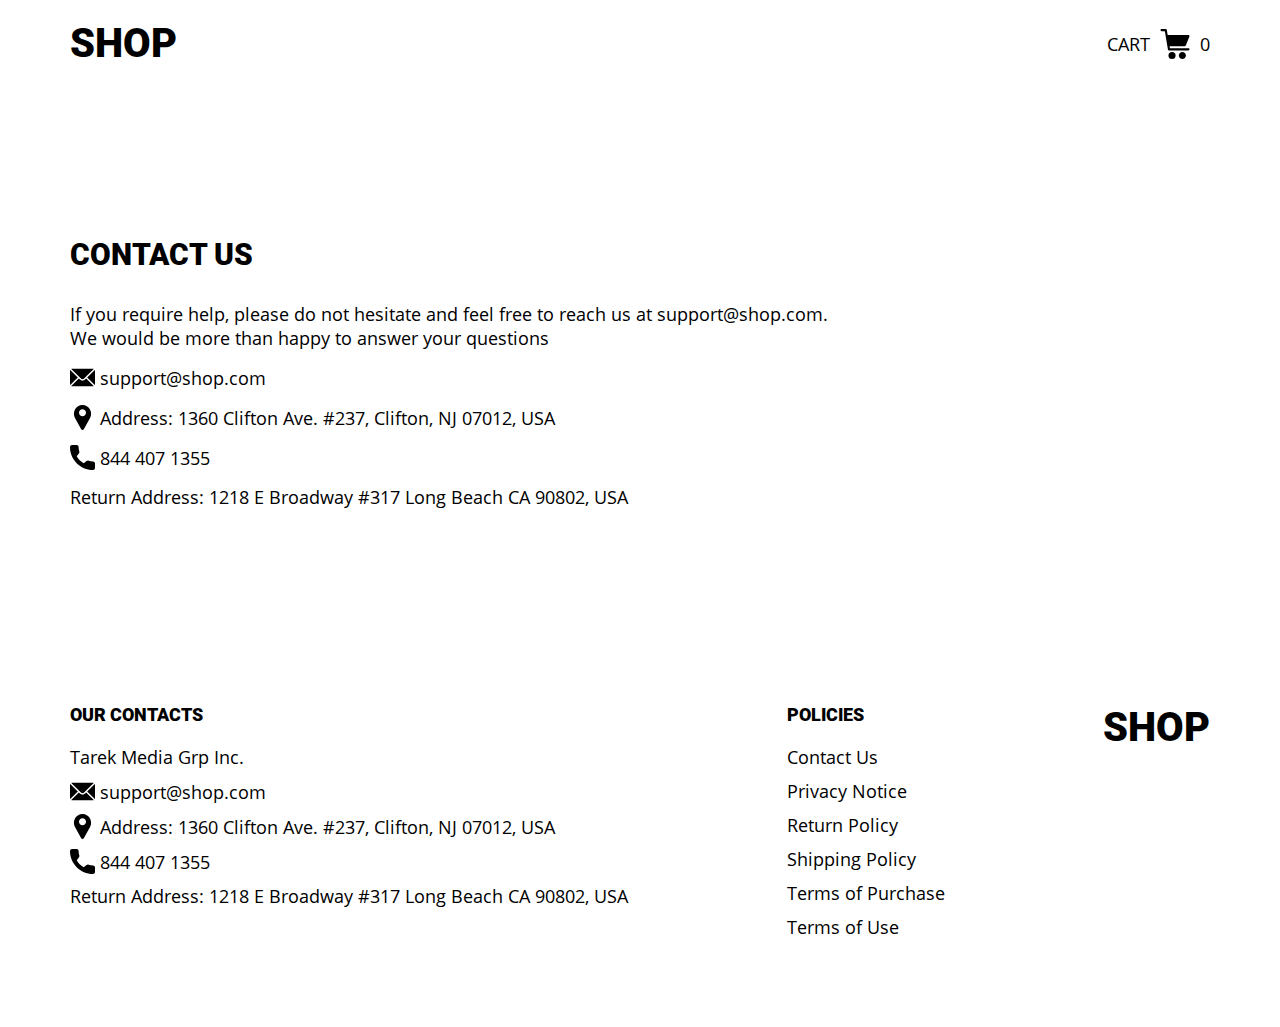
==== contacts.html @ 2f1e1089 "+" ====
<!DOCTYPE html>
<html lang="en">

<head>
  <meta charset="UTF-8" />
  <meta http-equiv="X-UA-Compatible" content="IE=edge" />
  <meta name="viewport" content="width=device-width, initial-scale=1.0" />
  <link rel="stylesheet" href="./css/style.css" />
  <title>Shop</title>
</head>

<body>
  <div class="wrapper">
    <div class="header__wrapper">
      <div class="container">
        <header class="header">
          <div class="logo__box">
            <a href="./index.html" class="header__logo logo" data-text="Shop">
            <span>Shop</span>
            </a>
          </div>
          <a href="./shop.html" class="cart__btn">
            Cart
            <svg xmlns="http://www.w3.org/2000/svg" xmlns:xlink="http://www.w3.org/1999/xlink" x="0px" y="0px"
              viewBox="0 0 424.449 424.449" style="enable-background:new 0 0 424.449 424.449;" xml:space="preserve">
              <g>
                <g>
                  <g>
                    <circle cx="170.241" cy="374.273" r="50.176" />
                    <path d="M316.673,324.098L316.673,324.098c-27.711,0-50.176,22.465-50.176,50.176s22.465,50.176,50.176,50.176
                 c27.711,0,50.176-22.465,50.176-50.176S344.384,324.098,316.673,324.098z" />
                    <path d="M402.177,272.897H140.545l-5.12-29.696h215.04c6.326,0.019,12.017-3.843,14.336-9.728l51.2-129.024
                 c3.111-7.892-0.766-16.812-8.658-19.922c-1.808-0.713-3.735-1.076-5.678-1.07H108.801L96.513,12.801
                 c-1.262-7.471-7.784-12.906-15.36-12.8h-58.88c-8.483,0-15.36,6.877-15.36,15.36s6.877,15.36,15.36,15.36h46.08l44.032,260.096
                 c1.262,7.471,7.784,12.906,15.36,12.8h274.432c8.483,0,15.36-6.877,15.36-15.36C417.537,279.774,410.66,272.897,402.177,272.897z
                 " />
                  </g>
                </g>
              </g>
            </svg>
            <span class="cart__span js_cart__span">0</span>
          </a>
        </header>
      </div>
    </div>

     <div class="text-section__wrapper">
         <section class="text-section">
             <div class="container">
                 <h1 class="title">Contact Us</h1>
                 <p class="text">If you require help, please do not hesitate and feel free to reach us at support@shop.com. <br>We would be more than happy to answer your questions</p>
                 <a href="mailto:support@shop.com" class="text footer__link footer__text">
                    <svg xmlns="http://www.w3.org/2000/svg" xmlns:xlink="http://www.w3.org/1999/xlink" x="0px" y="0px"
                      viewBox="0 0 512 512" style="enable-background:new 0 0 512 512;" xml:space="preserve">
                      <g>
                        <g>
                          <path d="M507.49,101.721L352.211,256L507.49,410.279c2.807-5.867,4.51-12.353,4.51-19.279V121
            C512,114.073,510.297,107.588,507.49,101.721z" />
                        </g>
                      </g>
                      <g>
                        <g>
                          <path d="M467,76H45c-6.927,0-13.412,1.703-19.279,4.51l198.463,197.463c17.548,17.548,46.084,17.548,63.632,0L486.279,80.51
            C480.412,77.703,473.927,76,467,76z" />
                        </g>
                      </g>
                      <g>
                        <g>
                          <path
                            d="M4.51,101.721C1.703,107.588,0,114.073,0,121v270c0,6.927,1.703,13.413,4.51,19.279L159.789,256L4.51,101.721z" />
                        </g>
                      </g>
                      <g>
                        <g>
                          <path d="M331,277.211l-21.973,21.973c-29.239,29.239-76.816,29.239-106.055,0L181,277.211L25.721,431.49
            C31.588,434.297,38.073,436,45,436h422c6.927,0,13.412-1.703,19.279-4.51L331,277.211z" />
                        </g>
                      </g>
                    </svg>
                    <span class="footer__link-span">support@shop.com</span>
                  </a>
                  <p class="text footer__text">
                    <svg enable-background="new 0 0 512 512" viewBox="0 0 512 512" xmlns="http://www.w3.org/2000/svg">
                      <g>
                        <path
                          d="m407.579 87.677c-31.073-53.624-86.265-86.385-147.64-87.637-2.62-.054-5.257-.054-7.878 0-61.374 1.252-116.566 34.013-147.64 87.637-31.762 54.812-32.631 120.652-2.325 176.123l126.963 232.387c.057.103.114.206.173.308 5.586 9.709 15.593 15.505 26.77 15.505 11.176 0 21.183-5.797 26.768-15.505.059-.102.116-.205.173-.308l126.963-232.387c30.304-55.471 29.435-121.311-2.327-176.123zm-151.579 144.323c-39.701 0-72-32.299-72-72s32.299-72 72-72 72 32.299 72 72-32.298 72-72 72z" />
                      </g>
                    </svg>
                    Address: 1360 Clifton Ave. #237, Clifton, NJ 07012, USA
                  </p>
                  <a href="tel:+844 407 1355" class="text footer__link footer__text">
                    <svg xmlns="http://www.w3.org/2000/svg" xmlns:xlink="http://www.w3.org/1999/xlink" x="0px" y="0px"
                      viewBox="0 0 384 384" style="enable-background:new 0 0 384 384;" xml:space="preserve">
                      <g>
                        <g>
                          <path
                            d="M353.188,252.052c-23.51,0-46.594-3.677-68.469-10.906c-10.719-3.656-23.896-0.302-30.438,6.417l-43.177,32.594
            c-50.073-26.729-80.917-57.563-107.281-107.26l31.635-42.052c8.219-8.208,11.167-20.198,7.635-31.448
            c-7.26-21.99-10.948-45.063-10.948-68.583C132.146,13.823,118.323,0,101.333,0H30.813C13.823,0,0,13.823,0,30.813
            C0,225.563,158.438,384,353.188,384c16.99,0,30.813-13.823,30.813-30.813v-70.323C384,265.875,370.177,252.052,353.188,252.052z" />
                        </g>
                      </g>
                    </svg>
                    <span class="footer__link-span">844 407 1355</span>
                    </a>
                <p class="text">Return Address: 1218 E Broadway #317 Long Beach CA 90802, USA</p>
             </div>
         </section>
     </div>

    <div class="footer__wrapper">
      <div class="container">
        <footer class="footer">
          <div class="footer__top">
            <div class="footer__left">
              <p class="footer__title">Our Contacts</p>
              <p class="text">Tarek Media Grp Inc.</p>
              <a href="mailto:support@shop.com" class="text footer__link footer__text">
                <svg xmlns="http://www.w3.org/2000/svg" xmlns:xlink="http://www.w3.org/1999/xlink" x="0px" y="0px"
                  viewBox="0 0 512 512" style="enable-background:new 0 0 512 512;" xml:space="preserve">
                  <g>
                    <g>
                      <path d="M507.49,101.721L352.211,256L507.49,410.279c2.807-5.867,4.51-12.353,4.51-19.279V121
        C512,114.073,510.297,107.588,507.49,101.721z" />
                    </g>
                  </g>
                  <g>
                    <g>
                      <path d="M467,76H45c-6.927,0-13.412,1.703-19.279,4.51l198.463,197.463c17.548,17.548,46.084,17.548,63.632,0L486.279,80.51
        C480.412,77.703,473.927,76,467,76z" />
                    </g>
                  </g>
                  <g>
                    <g>
                      <path
                        d="M4.51,101.721C1.703,107.588,0,114.073,0,121v270c0,6.927,1.703,13.413,4.51,19.279L159.789,256L4.51,101.721z" />
                    </g>
                  </g>
                  <g>
                    <g>
                      <path d="M331,277.211l-21.973,21.973c-29.239,29.239-76.816,29.239-106.055,0L181,277.211L25.721,431.49
        C31.588,434.297,38.073,436,45,436h422c6.927,0,13.412-1.703,19.279-4.51L331,277.211z" />
                    </g>
                  </g>
                </svg>
                <span class="footer__link-span">support@shop.com</span>
              </a>
              <p class="text footer__text">
                <svg enable-background="new 0 0 512 512" viewBox="0 0 512 512" xmlns="http://www.w3.org/2000/svg">
                  <g>
                    <path
                      d="m407.579 87.677c-31.073-53.624-86.265-86.385-147.64-87.637-2.62-.054-5.257-.054-7.878 0-61.374 1.252-116.566 34.013-147.64 87.637-31.762 54.812-32.631 120.652-2.325 176.123l126.963 232.387c.057.103.114.206.173.308 5.586 9.709 15.593 15.505 26.77 15.505 11.176 0 21.183-5.797 26.768-15.505.059-.102.116-.205.173-.308l126.963-232.387c30.304-55.471 29.435-121.311-2.327-176.123zm-151.579 144.323c-39.701 0-72-32.299-72-72s32.299-72 72-72 72 32.299 72 72-32.298 72-72 72z" />
                  </g>
                </svg>
                Address: 1360 Clifton Ave. #237, Clifton, NJ 07012, USA
              </p>
              <a href="tel:+844 407 1355" class="text footer__link footer__text">
                <svg xmlns="http://www.w3.org/2000/svg" xmlns:xlink="http://www.w3.org/1999/xlink" x="0px" y="0px"
                  viewBox="0 0 384 384" style="enable-background:new 0 0 384 384;" xml:space="preserve">
                  <g>
                    <g>
                      <path
                        d="M353.188,252.052c-23.51,0-46.594-3.677-68.469-10.906c-10.719-3.656-23.896-0.302-30.438,6.417l-43.177,32.594
        c-50.073-26.729-80.917-57.563-107.281-107.26l31.635-42.052c8.219-8.208,11.167-20.198,7.635-31.448
        c-7.26-21.99-10.948-45.063-10.948-68.583C132.146,13.823,118.323,0,101.333,0H30.813C13.823,0,0,13.823,0,30.813
        C0,225.563,158.438,384,353.188,384c16.99,0,30.813-13.823,30.813-30.813v-70.323C384,265.875,370.177,252.052,353.188,252.052z" />
                    </g>
                  </g>
                </svg>
                <span class="footer__link-span">844 407 1355</span>
                </a>
              <p class="text">Return Address: 1218 E Broadway #317 Long Beach CA 90802, USA</p>
            </div>
            <div class="footer__right">
              <p class="footer__title">Policies</p>
              <a href="./contacts.html" class="text footer__link footer__page-link">
                <span class="footer__link-span">Contact Us</span>
              </a>
              <a href="./privacy.html" class="text footer__link footer__page-link">
                <span class="footer__link-span">Privacy Notice</span>
              </a>
              <a href="./return.html" class="text footer__link footer__page-link">
                <span class="footer__link-span">Return Policy</span>
              </a>
              <a href="./shipping.html" class="text footer__link footer__page-link">
                <span class="footer__link-span">Shipping Policy</span>
              </a>
              <a href="./purchase.html" class="text footer__link footer__page-link">
                <span class="footer__link-span">Terms of Purchase</span>
              </a>
              <a href="./use.html" class="text footer__link footer__page-link">
                <span class="footer__link-span">Terms of Use</span>
              </a>
            </div>
            <div class="logo__box">
              <a href="./index.html" class="footer__logo logo" data-text="Shop">
              <span>Shop</span>
              </a>
            </div>
          </div>
          <span class="footer__span">© 2021 SHOP</span>
        </footer>
      </div>
    </div>
  </div>

 
  <script type="module" src="./js/on-load.js"></script>
</body>

</html>
---- css/style.css ----
@import './fonts.css';
@import './vars.css';
@import './utils.css';
@import './header.css';
@import './footer.css';
@import './hero.css';
@import './products.css';
@import './product.css';
@import './text-section.css';
@import './order.css';
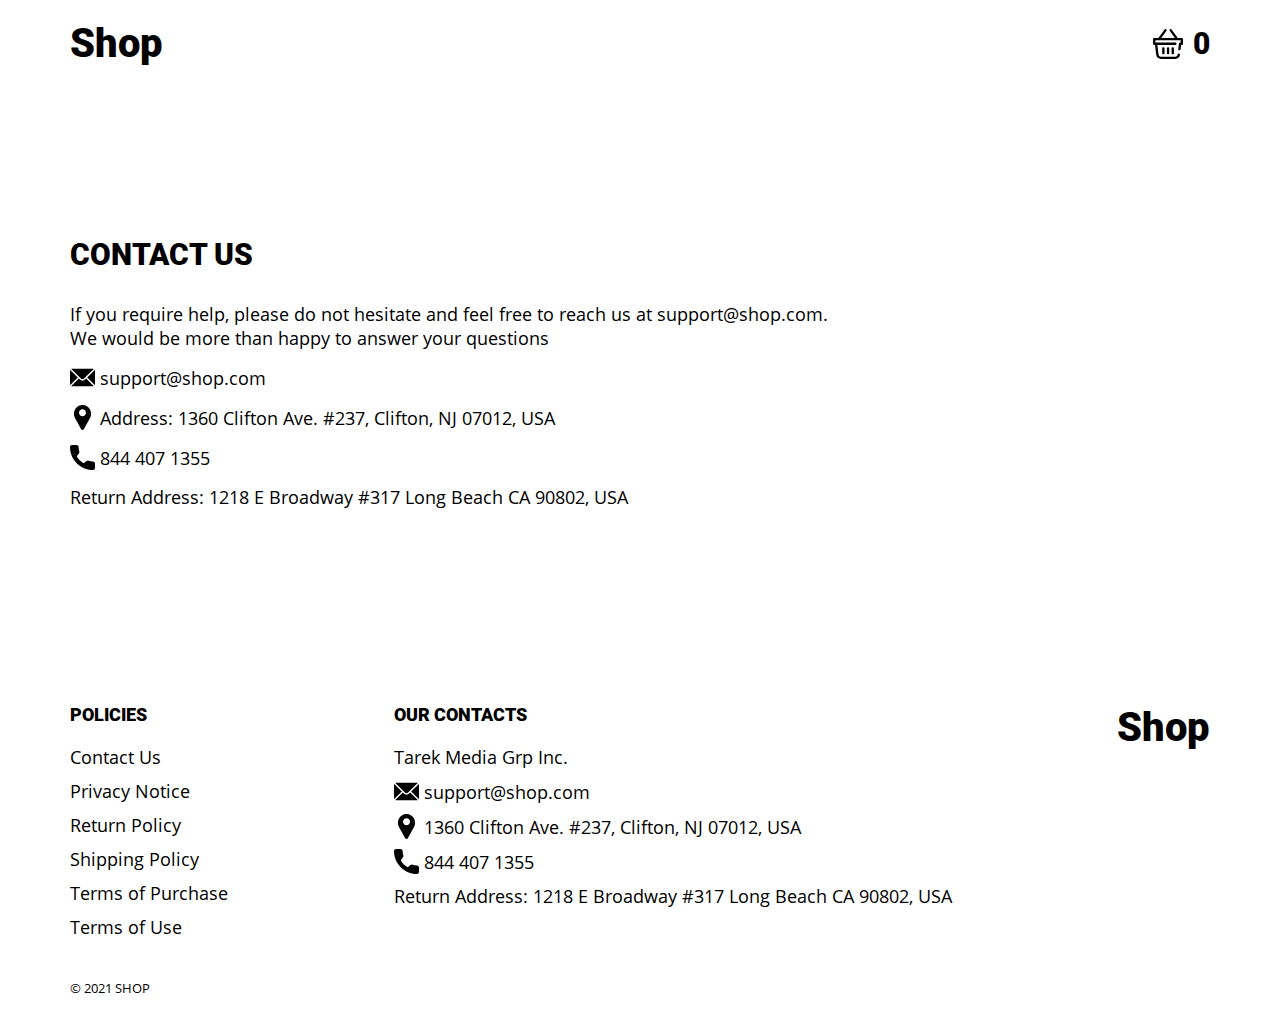
==== commit e9de8249: "+" ====
--- a/contacts.html
+++ b/contacts.html
@@ -20,24 +20,8 @@
             </a>
           </div>
           <a href="./shop.html" class="cart__btn">
-            Cart
-            <svg xmlns="http://www.w3.org/2000/svg" xmlns:xlink="http://www.w3.org/1999/xlink" x="0px" y="0px"
-              viewBox="0 0 424.449 424.449" style="enable-background:new 0 0 424.449 424.449;" xml:space="preserve">
-              <g>
-                <g>
-                  <g>
-                    <circle cx="170.241" cy="374.273" r="50.176" />
-                    <path d="M316.673,324.098L316.673,324.098c-27.711,0-50.176,22.465-50.176,50.176s22.465,50.176,50.176,50.176
-                 c27.711,0,50.176-22.465,50.176-50.176S344.384,324.098,316.673,324.098z" />
-                    <path d="M402.177,272.897H140.545l-5.12-29.696h215.04c6.326,0.019,12.017-3.843,14.336-9.728l51.2-129.024
-                 c3.111-7.892-0.766-16.812-8.658-19.922c-1.808-0.713-3.735-1.076-5.678-1.07H108.801L96.513,12.801
-                 c-1.262-7.471-7.784-12.906-15.36-12.8h-58.88c-8.483,0-15.36,6.877-15.36,15.36s6.877,15.36,15.36,15.36h46.08l44.032,260.096
-                 c1.262,7.471,7.784,12.906,15.36,12.8h274.432c8.483,0,15.36-6.877,15.36-15.36C417.537,279.774,410.66,272.897,402.177,272.897z
-                 " />
-                  </g>
-                </g>
-              </g>
-            </svg>
+            
+            <svg height="30" viewBox="0 0 511 511.99913" width="30" xmlns="http://www.w3.org/2000/svg"><path d="m512.496094 172v80c0 11.046875-8.953125 20-20 20h-13.152344l-8.425781 74.988281c-1.148438 10.21875-9.804688 17.765625-19.851563 17.769531-.746094 0-1.496094-.042968-2.257812-.128906-10.976563-1.230468-18.875-11.132812-17.640625-22.105468l10.421875-92.753907c1.136718-10.117187 9.691406-17.769531 19.875-17.769531h11.035156v-40h-432v40h341c11.046875 0 20 8.957031 20 20 0 11.046875-8.953125 20-20 20h-307.226562l19.75 164.761719c2.40625 20.089843 19.480468 35.238281 39.714843 35.238281h247.125c20.382813 0 37.472657-15.277344 39.75-35.535156 1.230469-10.976563 11.128907-18.871094 22.105469-17.640625 10.976562 1.234375 18.875 11.132812 17.644531 22.109375-4.554687 40.511718-38.730469 71.066406-79.5 71.066406h-247.125c-40.46875 0-74.617187-30.300781-79.433593-70.480469l-20.316407-169.519531h-13.488281c-11.046875 0-20-8.953125-20-20v-80c0-11.046875 8.953125-20 20-20h70.9375l105.683594-143.839844c6.539062-8.898437 19.054687-10.816406 27.957031-4.273437 8.902344 6.539062 10.816406 19.054687 4.277344 27.957031l-88.28125 120.15625h231.589843l-88.285156-120.15625c-6.539062-8.902344-4.625-21.417969 4.277344-27.957031 8.902344-6.542969 21.417969-4.628907 27.960938 4.273437l105.679687 143.839844h70.199219c11.046875 0 20 8.957031 20 20zm-275.996094 160v80c0 11.046875 8.953125 20 20 20 11.042969 0 20-8.953125 20-20v-80c0-11.046875-8.957031-20-20-20-11.046875 0-20 8.953125-20 20zm80 0v80c0 11.046875 8.953125 20 20 20 11.042969 0 20-8.953125 20-20v-80c0-11.046875-8.957031-20-20-20-11.046875 0-20 8.953125-20 20zm-160 0v80c0 11.046875 8.953125 20 20 20 11.042969 0 20-8.953125 20-20v-80c0-11.046875-8.957031-20-20-20-11.046875 0-20 8.953125-20 20zm0 0"/></svg>
             <span class="cart__span js_cart__span">0</span>
           </a>
         </header>
@@ -112,6 +96,27 @@
       <div class="container">
         <footer class="footer">
           <div class="footer__top">
+            <div class="footer__right">
+              <p class="footer__title">Policies</p>
+              <a href="./contacts.html" class="text footer__link footer__page-link">
+                <span class="footer__link-span">Contact Us</span>
+              </a>
+              <a href="./privacy.html" class="text footer__link footer__page-link">
+                <span class="footer__link-span">Privacy Notice</span>
+              </a>
+              <a href="./return.html" class="text footer__link footer__page-link">
+                <span class="footer__link-span">Return Policy</span>
+              </a>
+              <a href="./shipping.html" class="text footer__link footer__page-link">
+                <span class="footer__link-span">Shipping Policy</span>
+              </a>
+              <a href="./purchase.html" class="text footer__link footer__page-link">
+                <span class="footer__link-span">Terms of Purchase</span>
+              </a>
+              <a href="./use.html" class="text footer__link footer__page-link">
+                <span class="footer__link-span">Terms of Use</span>
+              </a>
+            </div>
             <div class="footer__left">
               <p class="footer__title">Our Contacts</p>
               <p class="text">Tarek Media Grp Inc.</p>
@@ -152,7 +157,7 @@
                       d="m407.579 87.677c-31.073-53.624-86.265-86.385-147.64-87.637-2.62-.054-5.257-.054-7.878 0-61.374 1.252-116.566 34.013-147.64 87.637-31.762 54.812-32.631 120.652-2.325 176.123l126.963 232.387c.057.103.114.206.173.308 5.586 9.709 15.593 15.505 26.77 15.505 11.176 0 21.183-5.797 26.768-15.505.059-.102.116-.205.173-.308l126.963-232.387c30.304-55.471 29.435-121.311-2.327-176.123zm-151.579 144.323c-39.701 0-72-32.299-72-72s32.299-72 72-72 72 32.299 72 72-32.298 72-72 72z" />
                   </g>
                 </svg>
-                Address: 1360 Clifton Ave. #237, Clifton, NJ 07012, USA
+                1360 Clifton Ave. #237, Clifton, NJ 07012, USA
               </p>
               <a href="tel:+844 407 1355" class="text footer__link footer__text">
                 <svg xmlns="http://www.w3.org/2000/svg" xmlns:xlink="http://www.w3.org/1999/xlink" x="0px" y="0px"
@@ -171,27 +176,7 @@
                 </a>
               <p class="text">Return Address: 1218 E Broadway #317 Long Beach CA 90802, USA</p>
             </div>
-            <div class="footer__right">
-              <p class="footer__title">Policies</p>
-              <a href="./contacts.html" class="text footer__link footer__page-link">
-                <span class="footer__link-span">Contact Us</span>
-              </a>
-              <a href="./privacy.html" class="text footer__link footer__page-link">
-                <span class="footer__link-span">Privacy Notice</span>
-              </a>
-              <a href="./return.html" class="text footer__link footer__page-link">
-                <span class="footer__link-span">Return Policy</span>
-              </a>
-              <a href="./shipping.html" class="text footer__link footer__page-link">
-                <span class="footer__link-span">Shipping Policy</span>
-              </a>
-              <a href="./purchase.html" class="text footer__link footer__page-link">
-                <span class="footer__link-span">Terms of Purchase</span>
-              </a>
-              <a href="./use.html" class="text footer__link footer__page-link">
-                <span class="footer__link-span">Terms of Use</span>
-              </a>
-            </div>
+          
             <div class="logo__box">
               <a href="./index.html" class="footer__logo logo" data-text="Shop">
               <span>Shop</span>
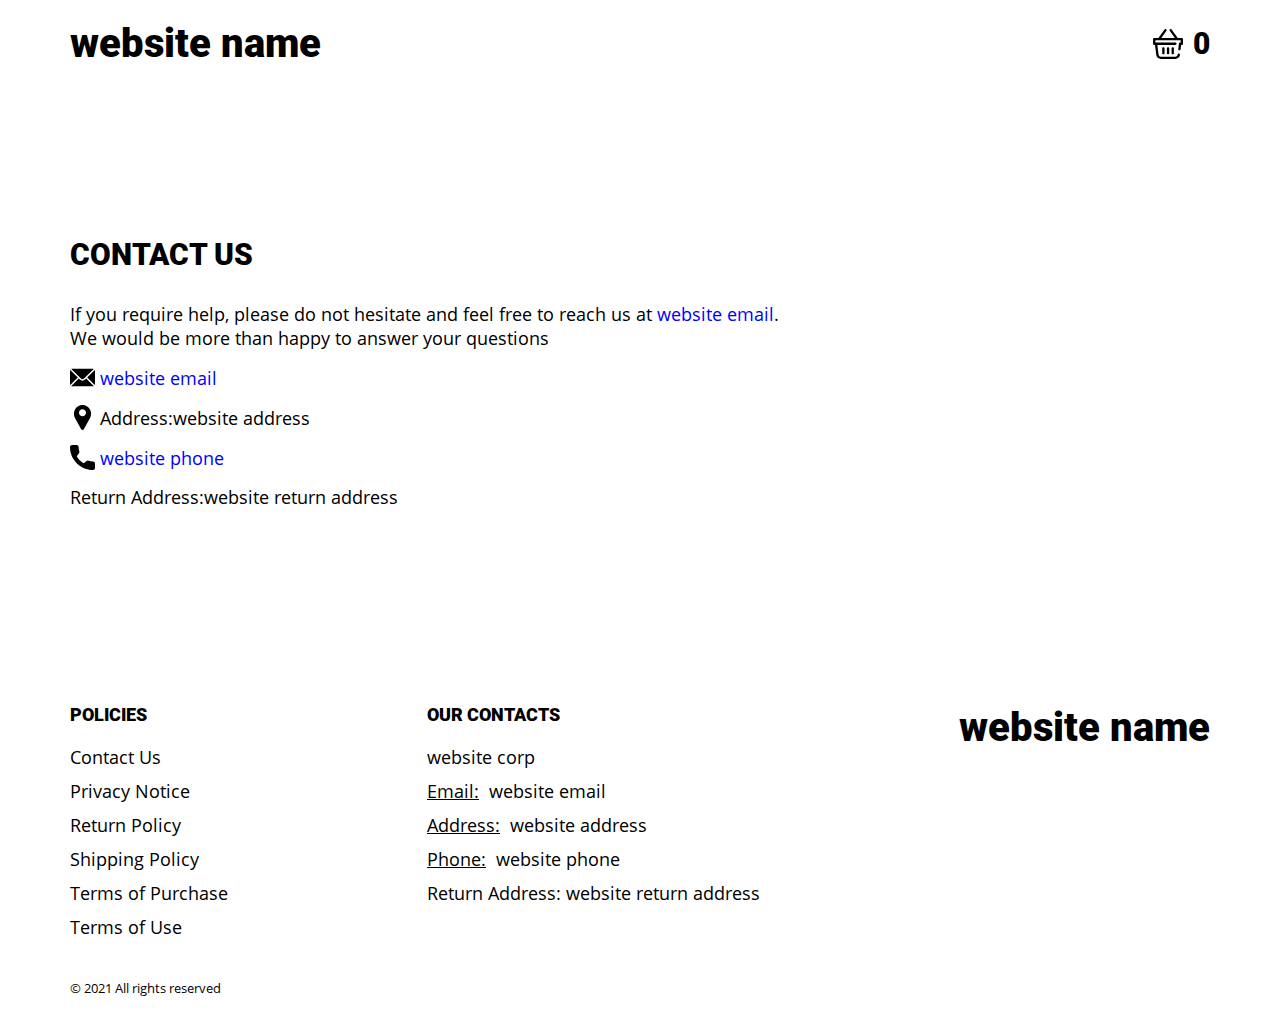
==== commit e35f0018: "+" ====
--- a/contacts.html
+++ b/contacts.html
@@ -15,8 +15,8 @@
       <div class="container">
         <header class="header">
           <div class="logo__box">
-            <a href="./index.html" class="header__logo logo" data-text="Shop">
-            <span>Shop</span>
+            <a href="./index.html" class="header__logo logo js_logo-data" data-text="">
+            <span class="js_website-name"></span>
             </a>
           </div>
           <a href="./shop.html" class="cart__btn">
@@ -30,65 +30,68 @@
 
      <div class="text-section__wrapper">
          <section class="text-section">
-             <div class="container">
-                 <h1 class="title">Contact Us</h1>
-                 <p class="text">If you require help, please do not hesitate and feel free to reach us at support@shop.com. <br>We would be more than happy to answer your questions</p>
-                 <a href="mailto:support@shop.com" class="text footer__link footer__text">
-                    <svg xmlns="http://www.w3.org/2000/svg" xmlns:xlink="http://www.w3.org/1999/xlink" x="0px" y="0px"
-                      viewBox="0 0 512 512" style="enable-background:new 0 0 512 512;" xml:space="preserve">
-                      <g>
-                        <g>
-                          <path d="M507.49,101.721L352.211,256L507.49,410.279c2.807-5.867,4.51-12.353,4.51-19.279V121
-            C512,114.073,510.297,107.588,507.49,101.721z" />
-                        </g>
-                      </g>
-                      <g>
-                        <g>
-                          <path d="M467,76H45c-6.927,0-13.412,1.703-19.279,4.51l198.463,197.463c17.548,17.548,46.084,17.548,63.632,0L486.279,80.51
-            C480.412,77.703,473.927,76,467,76z" />
-                        </g>
-                      </g>
-                      <g>
-                        <g>
-                          <path
-                            d="M4.51,101.721C1.703,107.588,0,114.073,0,121v270c0,6.927,1.703,13.413,4.51,19.279L159.789,256L4.51,101.721z" />
-                        </g>
-                      </g>
-                      <g>
-                        <g>
-                          <path d="M331,277.211l-21.973,21.973c-29.239,29.239-76.816,29.239-106.055,0L181,277.211L25.721,431.49
-            C31.588,434.297,38.073,436,45,436h422c6.927,0,13.412-1.703,19.279-4.51L331,277.211z" />
-                        </g>
-                      </g>
-                    </svg>
-                    <span class="footer__link-span">support@shop.com</span>
-                  </a>
-                  <p class="text footer__text">
-                    <svg enable-background="new 0 0 512 512" viewBox="0 0 512 512" xmlns="http://www.w3.org/2000/svg">
-                      <g>
-                        <path
-                          d="m407.579 87.677c-31.073-53.624-86.265-86.385-147.64-87.637-2.62-.054-5.257-.054-7.878 0-61.374 1.252-116.566 34.013-147.64 87.637-31.762 54.812-32.631 120.652-2.325 176.123l126.963 232.387c.057.103.114.206.173.308 5.586 9.709 15.593 15.505 26.77 15.505 11.176 0 21.183-5.797 26.768-15.505.059-.102.116-.205.173-.308l126.963-232.387c30.304-55.471 29.435-121.311-2.327-176.123zm-151.579 144.323c-39.701 0-72-32.299-72-72s32.299-72 72-72 72 32.299 72 72-32.298 72-72 72z" />
-                      </g>
-                    </svg>
-                    Address: 1360 Clifton Ave. #237, Clifton, NJ 07012, USA
-                  </p>
-                  <a href="tel:+844 407 1355" class="text footer__link footer__text">
-                    <svg xmlns="http://www.w3.org/2000/svg" xmlns:xlink="http://www.w3.org/1999/xlink" x="0px" y="0px"
-                      viewBox="0 0 384 384" style="enable-background:new 0 0 384 384;" xml:space="preserve">
-                      <g>
-                        <g>
-                          <path
-                            d="M353.188,252.052c-23.51,0-46.594-3.677-68.469-10.906c-10.719-3.656-23.896-0.302-30.438,6.417l-43.177,32.594
-            c-50.073-26.729-80.917-57.563-107.281-107.26l31.635-42.052c8.219-8.208,11.167-20.198,7.635-31.448
-            c-7.26-21.99-10.948-45.063-10.948-68.583C132.146,13.823,118.323,0,101.333,0H30.813C13.823,0,0,13.823,0,30.813
-            C0,225.563,158.438,384,353.188,384c16.99,0,30.813-13.823,30.813-30.813v-70.323C384,265.875,370.177,252.052,353.188,252.052z" />
-                        </g>
-                      </g>
-                    </svg>
-                    <span class="footer__link-span">844 407 1355</span>
-                    </a>
-                <p class="text">Return Address: 1218 E Broadway #317 Long Beach CA 90802, USA</p>
+          <div class="container">
+            <h1 class="title">Contact Us</h1>
+            <p class="text">If you require help, please do not hesitate and feel free to reach us at <a href="" class="link js_website-email"></a>. <br>We would be more than happy to answer your questions</p>
+            <div class="text footer__text">
+              <svg xmlns="http://www.w3.org/2000/svg" xmlns:xlink="http://www.w3.org/1999/xlink" x="0px" y="0px"
+                 viewBox="0 0 512 512" style="enable-background:new 0 0 512 512;" xml:space="preserve">
+                 <g>
+                   <g>
+                     <path d="M507.49,101.721L352.211,256L507.49,410.279c2.807-5.867,4.51-12.353,4.51-19.279V121
+       C512,114.073,510.297,107.588,507.49,101.721z" />
+                   </g>
+                 </g>
+                 <g>
+                   <g>
+                     <path d="M467,76H45c-6.927,0-13.412,1.703-19.279,4.51l198.463,197.463c17.548,17.548,46.084,17.548,63.632,0L486.279,80.51
+       C480.412,77.703,473.927,76,467,76z" />
+                   </g>
+                 </g>
+                 <g>
+                   <g>
+                     <path
+                       d="M4.51,101.721C1.703,107.588,0,114.073,0,121v270c0,6.927,1.703,13.413,4.51,19.279L159.789,256L4.51,101.721z" />
+                   </g>
+                 </g>
+                 <g>
+                   <g>
+                     <path d="M331,277.211l-21.973,21.973c-29.239,29.239-76.816,29.239-106.055,0L181,277.211L25.721,431.49
+       C31.588,434.297,38.073,436,45,436h422c6.927,0,13.412-1.703,19.279-4.51L331,277.211z" />
+                   </g>
+                 </g>
+               </svg>
+               <a href="" class="link js_website-email"></a>
+            </div>
+            
+             <p class="text footer__text">
+               <svg enable-background="new 0 0 512 512" viewBox="0 0 512 512" xmlns="http://www.w3.org/2000/svg">
+                 <g>
+                   <path
+                     d="m407.579 87.677c-31.073-53.624-86.265-86.385-147.64-87.637-2.62-.054-5.257-.054-7.878 0-61.374 1.252-116.566 34.013-147.64 87.637-31.762 54.812-32.631 120.652-2.325 176.123l126.963 232.387c.057.103.114.206.173.308 5.586 9.709 15.593 15.505 26.77 15.505 11.176 0 21.183-5.797 26.768-15.505.059-.102.116-.205.173-.308l126.963-232.387c30.304-55.471 29.435-121.311-2.327-176.123zm-151.579 144.323c-39.701 0-72-32.299-72-72s32.299-72 72-72 72 32.299 72 72-32.298 72-72 72z" />
+                 </g>
+               </svg>
+                 <span class="text-section__span-mr">Address:</span> <span class="js_website-address"></span>
+             </p>
+
+             <div class="text footer__text">
+                  <svg xmlns="http://www.w3.org/2000/svg" xmlns:xlink="http://www.w3.org/1999/xlink" x="0px" y="0px"
+              viewBox="0 0 384 384" style="enable-background:new 0 0 384 384;" xml:space="preserve">
+              <g>
+                <g>
+                  <path
+                    d="M353.188,252.052c-23.51,0-46.594-3.677-68.469-10.906c-10.719-3.656-23.896-0.302-30.438,6.417l-43.177,32.594
+    c-50.073-26.729-80.917-57.563-107.281-107.26l31.635-42.052c8.219-8.208,11.167-20.198,7.635-31.448
+    c-7.26-21.99-10.948-45.063-10.948-68.583C132.146,13.823,118.323,0,101.333,0H30.813C13.823,0,0,13.823,0,30.813
+    C0,225.563,158.438,384,353.188,384c16.99,0,30.813-13.823,30.813-30.813v-70.323C384,265.875,370.177,252.052,353.188,252.052z" />
+                </g>
+              </g>
+                  </svg>
+                  <a href="" class="link js_website-phone"></a>
              </div>
+             
+           <p class="text"><span class="text-section__span-mr">Return Address:</span><span class="js_website-return-address"></span></p>
+        </div>
          </section>
      </div>
 
@@ -119,71 +122,30 @@
             </div>
             <div class="footer__left">
               <p class="footer__title">Our Contacts</p>
-              <p class="text">Tarek Media Grp Inc.</p>
-              <a href="mailto:support@shop.com" class="text footer__link footer__text">
-                <svg xmlns="http://www.w3.org/2000/svg" xmlns:xlink="http://www.w3.org/1999/xlink" x="0px" y="0px"
-                  viewBox="0 0 512 512" style="enable-background:new 0 0 512 512;" xml:space="preserve">
-                  <g>
-                    <g>
-                      <path d="M507.49,101.721L352.211,256L507.49,410.279c2.807-5.867,4.51-12.353,4.51-19.279V121
-        C512,114.073,510.297,107.588,507.49,101.721z" />
-                    </g>
-                  </g>
-                  <g>
-                    <g>
-                      <path d="M467,76H45c-6.927,0-13.412,1.703-19.279,4.51l198.463,197.463c17.548,17.548,46.084,17.548,63.632,0L486.279,80.51
-        C480.412,77.703,473.927,76,467,76z" />
-                    </g>
-                  </g>
-                  <g>
-                    <g>
-                      <path
-                        d="M4.51,101.721C1.703,107.588,0,114.073,0,121v270c0,6.927,1.703,13.413,4.51,19.279L159.789,256L4.51,101.721z" />
-                    </g>
-                  </g>
-                  <g>
-                    <g>
-                      <path d="M331,277.211l-21.973,21.973c-29.239,29.239-76.816,29.239-106.055,0L181,277.211L25.721,431.49
-        C31.588,434.297,38.073,436,45,436h422c6.927,0,13.412-1.703,19.279-4.51L331,277.211z" />
-                    </g>
-                  </g>
-                </svg>
-                <span class="footer__link-span">support@shop.com</span>
-              </a>
+              <p class="text js_website-corp"></p>
+              <div class="footer__text">
+                <span class="text bold">Email:</span> 
+                <a href="" class="text footer__link js_website-email"></a>
+              </div>
+              
               <p class="text footer__text">
-                <svg enable-background="new 0 0 512 512" viewBox="0 0 512 512" xmlns="http://www.w3.org/2000/svg">
-                  <g>
-                    <path
-                      d="m407.579 87.677c-31.073-53.624-86.265-86.385-147.64-87.637-2.62-.054-5.257-.054-7.878 0-61.374 1.252-116.566 34.013-147.64 87.637-31.762 54.812-32.631 120.652-2.325 176.123l126.963 232.387c.057.103.114.206.173.308 5.586 9.709 15.593 15.505 26.77 15.505 11.176 0 21.183-5.797 26.768-15.505.059-.102.116-.205.173-.308l126.963-232.387c30.304-55.471 29.435-121.311-2.327-176.123zm-151.579 144.323c-39.701 0-72-32.299-72-72s32.299-72 72-72 72 32.299 72 72-32.298 72-72 72z" />
-                  </g>
-                </svg>
-                1360 Clifton Ave. #237, Clifton, NJ 07012, USA
+                <span class="bold">Address:</span> <span class="footer__link footer__link-no js_website-address">1360 Clifton Ave. #237, Clifton, NJ 07012, USA</span>
               </p>
-              <a href="tel:+844 407 1355" class="text footer__link footer__text">
-                <svg xmlns="http://www.w3.org/2000/svg" xmlns:xlink="http://www.w3.org/1999/xlink" x="0px" y="0px"
-                  viewBox="0 0 384 384" style="enable-background:new 0 0 384 384;" xml:space="preserve">
-                  <g>
-                    <g>
-                      <path
-                        d="M353.188,252.052c-23.51,0-46.594-3.677-68.469-10.906c-10.719-3.656-23.896-0.302-30.438,6.417l-43.177,32.594
-        c-50.073-26.729-80.917-57.563-107.281-107.26l31.635-42.052c8.219-8.208,11.167-20.198,7.635-31.448
-        c-7.26-21.99-10.948-45.063-10.948-68.583C132.146,13.823,118.323,0,101.333,0H30.813C13.823,0,0,13.823,0,30.813
-        C0,225.563,158.438,384,353.188,384c16.99,0,30.813-13.823,30.813-30.813v-70.323C384,265.875,370.177,252.052,353.188,252.052z" />
-                    </g>
-                  </g>
-                </svg>
-                <span class="footer__link-span">844 407 1355</span>
-                </a>
-              <p class="text">Return Address: 1218 E Broadway #317 Long Beach CA 90802, USA</p>
+              <div class="footer__text">
+                <span class="text bold">Phone:</span>
+                <a href="" class="text footer__link footer__text js_website-phone"></a>
+              </div>
+              
+              <p class="text">Return Address: <span class="js_website-return-address"></span></p>
             </div>
           
             <div class="logo__box">
-              <a href="./index.html" class="footer__logo logo" data-text="Shop">
-              <span>Shop</span>
+              <a href="./index.html" class="footer__logo logo js_logo-data" data-text="Logo">
+              <span class="js_website-name"></span>
               </a>
             </div>
           </div>
-          <span class="footer__span">© 2021 SHOP</span>
+          <span class="footer__span">© 2021 All rights reserved</span>
         </footer>
       </div>
     </div>
@@ -191,6 +153,7 @@
 
  
   <script type="module" src="./js/on-load.js"></script>
+  <script src="./js/website-data.js"></script>
 </body>
 
 </html>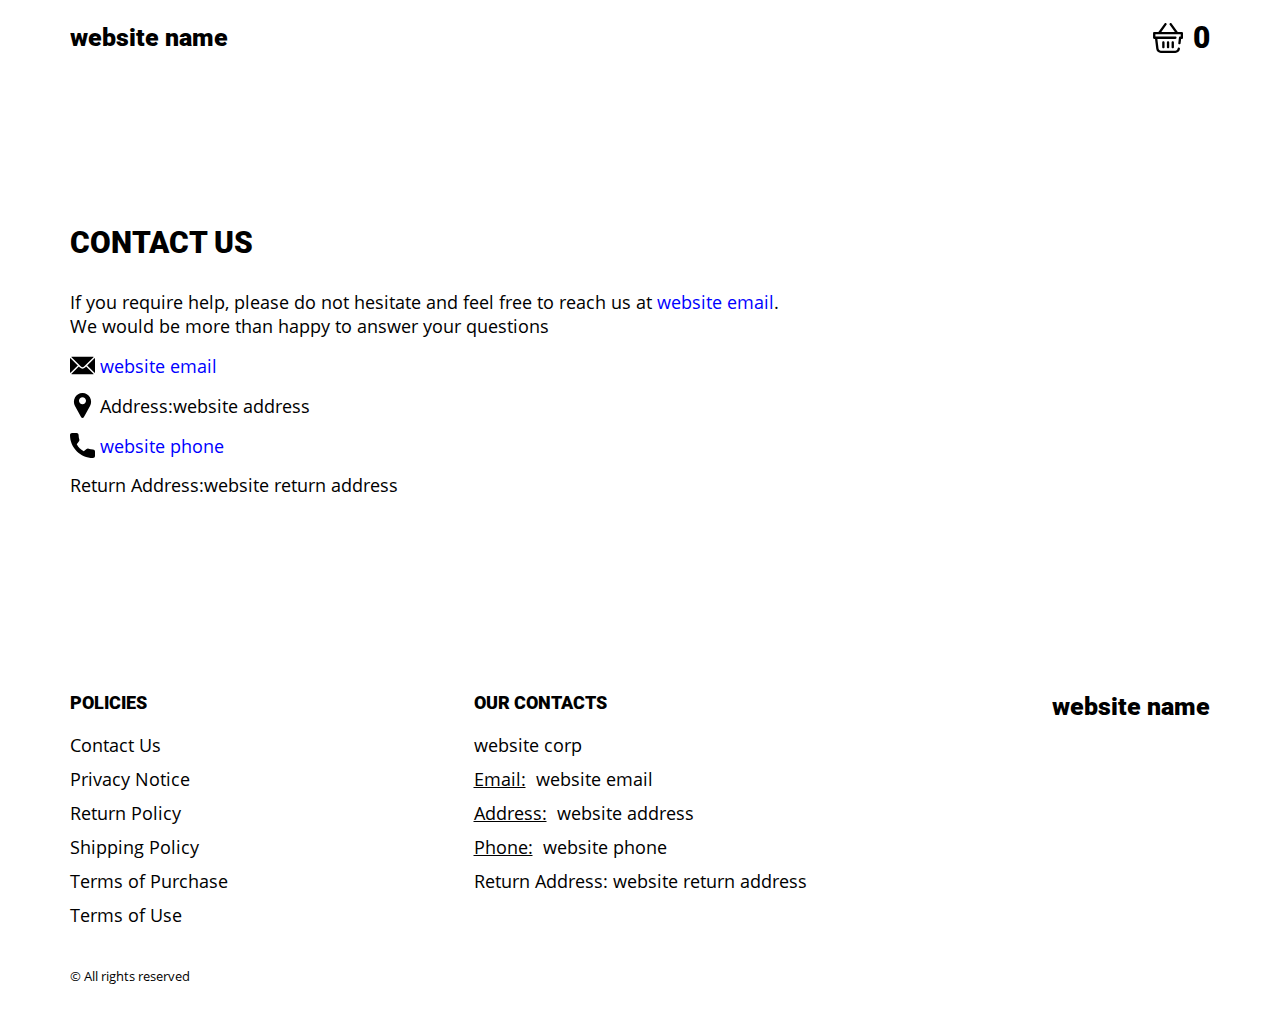
==== commit 3a990e98: "+" ====
--- a/contacts.html
+++ b/contacts.html
@@ -145,7 +145,7 @@
               </a>
             </div>
           </div>
-          <span class="footer__span">© 2021 All rights reserved</span>
+          <span class="footer__span">© All rights reserved</span>
         </footer>
       </div>
     </div>
